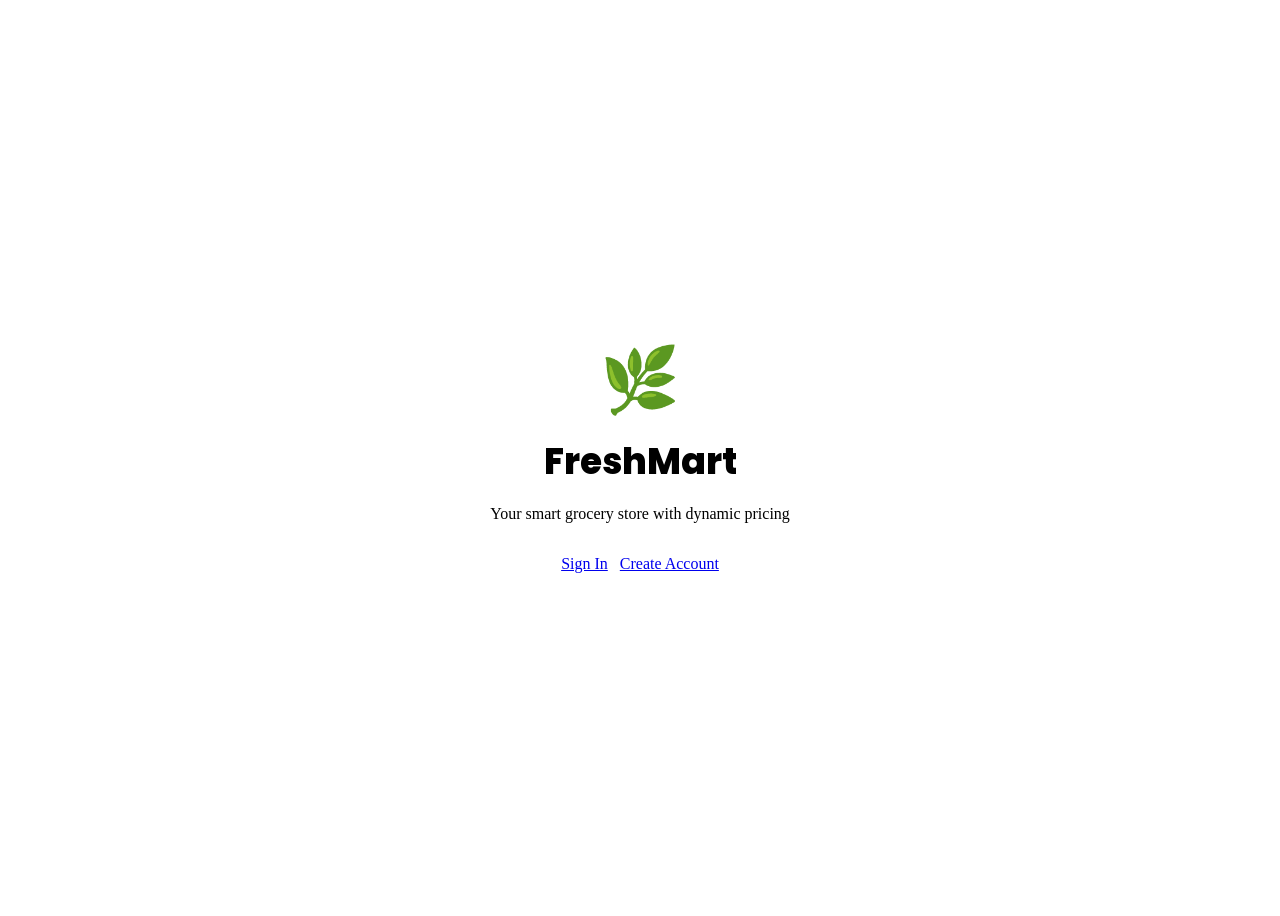
==== freshmart-out/src/main/resources/static/index.html @ d8be98ed "Initial commit" ====
<!DOCTYPE html>
<html lang="en">
<head>
  <meta charset="UTF-8" />
  <meta name="viewport" content="width=device-width, initial-scale=1.0" />
  <title>FreshMart — Smart Grocery Store</title>
    <link rel="icon" type="image/png" href="/favicon.png">
  <link rel="preconnect" href="https://fonts.googleapis.com" />
  <link href="https://fonts.googleapis.com/css2?family=Inter:wght@300;400;500;600;700&family=Poppins:wght@600;700;800&display=swap" rel="stylesheet" />
  <link rel="stylesheet" href="/css/style.css" />
  <style>
    body { background: #fff; display: flex; align-items: center; justify-content: center; min-height: 100vh; }
    .splash { text-align: center; }
    .splash-logo { font-size: 64px; margin-bottom: 16px; animation: float 2s ease-in-out infinite; }
    .splash-name { font-family: 'Poppins', sans-serif; font-size: 36px; font-weight: 800; color: var(--text); margin-bottom: 8px; }
    .splash-name span { color: var(--primary); }
    .splash-sub { color: var(--text-muted); margin-bottom: 32px; font-size: 16px; }
    .splash-btns { display: flex; gap: 12px; justify-content: center; flex-wrap: wrap; }
  </style>
</head>
<body>
  <div class="splash">
    <div class="splash-logo">🌿</div>
    <div class="splash-name">Fresh<span>Mart</span></div>
    <p class="splash-sub">Your smart grocery store with dynamic pricing</p>
    <div class="splash-btns">
      <a href="/pages/login.html"    class="btn btn-primary btn-lg">Sign In</a>
      <a href="/pages/register.html" class="btn btn-secondary btn-lg">Create Account</a>
    </div>
  </div>
  <script src="/js/api.js"></script>
  <script>
    // Auto-redirect if already logged in
    if (Auth.isLoggedIn()) {
      window.location.href = Auth.isAdmin() ? '/pages/admin.html' : '/pages/shop.html';
    }
  </script>
</body>
</html>
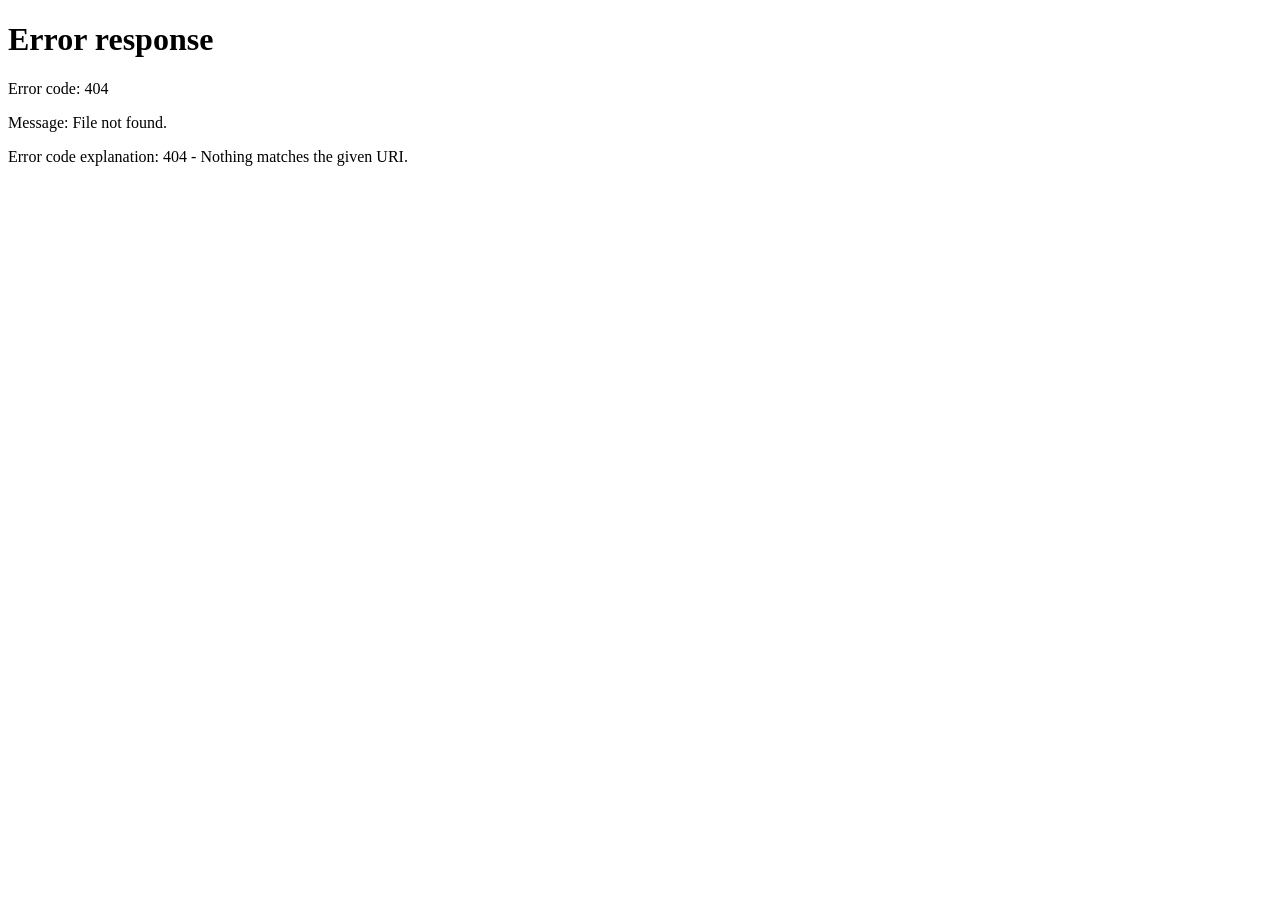
==== commit 810dff36: "Landing Page Alter" ====
--- a/freshmart-out/src/main/resources/static/index.html
+++ b/freshmart-out/src/main/resources/static/index.html
@@ -30,10 +30,11 @@
   </div>
   <script src="/js/api.js"></script>
   <script>
+    window.location.href = '/pages/shop.html';
     // Auto-redirect if already logged in
-    if (Auth.isLoggedIn()) {
-      window.location.href = Auth.isAdmin() ? '/pages/admin.html' : '/pages/shop.html';
-    }
+    // if (Auth.isLoggedIn()) {
+    //   window.location.href = Auth.isAdmin() ? '/pages/admin.html' : '/pages/shop.html';
+    // }
   </script>
 </body>
 </html>
